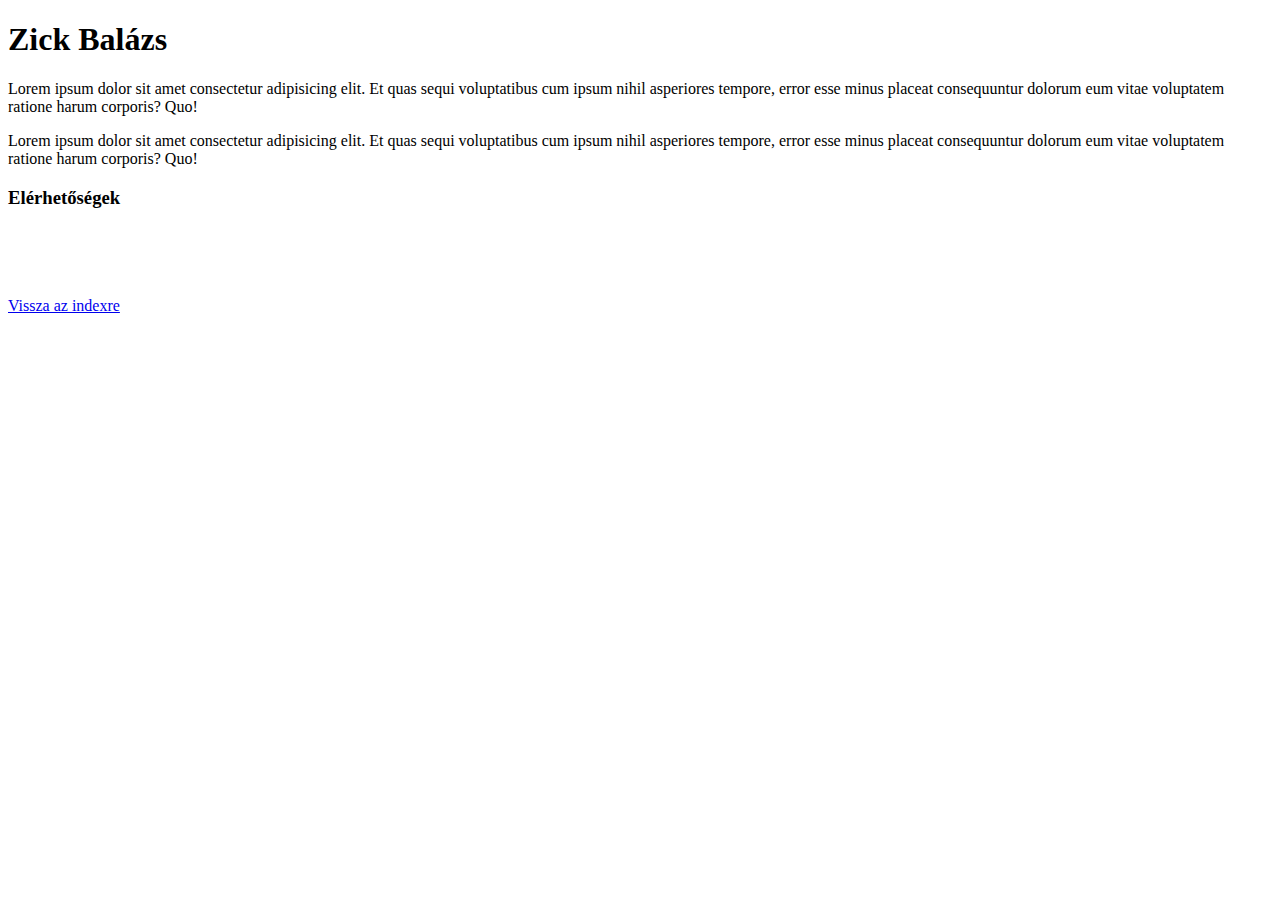
==== balazs.html @ 4fc24ba2 "Linkek" ====
<!DOCTYPE html>
<html lang="en">
<head>
    <meta charset="UTF-8">
    <meta http-equiv="X-UA-Compatible" content="IE=edge">
    <meta name="viewport" content="width=device-width, initial-scale=1.0">
    <link href="https://cdn.jsdelivr.net/npm/bootstrap@5.1.3/dist/css/bootstrap.min.css" rel="stylesheet" integrity="sha384-1BmE4kWBq78iYhFldvKuhfTAU6auU8tT94WrHftjDbrCEXSU1oBoqyl2QvZ6jIW3" crossorigin="anonymous">
    <link rel="stylesheet" href="balazs.css">
    <title>Bemutatkozó oldal - Zick Balázs</title>
</head>
<body>
<div class="container">
    <div class="row">
        <h1>Zick Balázs</h1>
        <p>Lorem ipsum dolor sit amet consectetur adipisicing elit. Et quas sequi voluptatibus cum ipsum nihil asperiores tempore, error esse minus placeat consequuntur dolorum eum vitae voluptatem ratione harum corporis? Quo!</p>
        <p>Lorem ipsum dolor sit amet consectetur adipisicing elit. Et quas sequi voluptatibus cum ipsum nihil asperiores tempore, error esse minus placeat consequuntur dolorum eum vitae voluptatem ratione harum corporis? Quo!</p>
    </div>
    <div class="row">
        <h3>Elérhetőségek</h3>
    </div>
    <div class="row">
        <div class="col-4"><a href="" target="_blank"><img src="img/balazs/discord.png" alt="" id="kepek" class="img-fluid"></a></div>
        <div class="col-4"><a href="https://open.spotify.com/user/o5h49xxl76sel74a5rw8s4sgo" target="_blank"><img src="img/balazs/spotify.png" alt="" id="kepek" class="img-fluid"></a></div>
        <div class="col-4"><a href="https://steamcommunity.com/id/Zickyboii" target="_blank"><img src="img/balazs/steam.png" alt="" id="kepek" class="img-fluid"></a></div>
    </div>
</div>    
<p class="text-center" id="vissza"><a href="index.html" class="text-center" >Vissza az indexre</a></p>
</body>
</html>
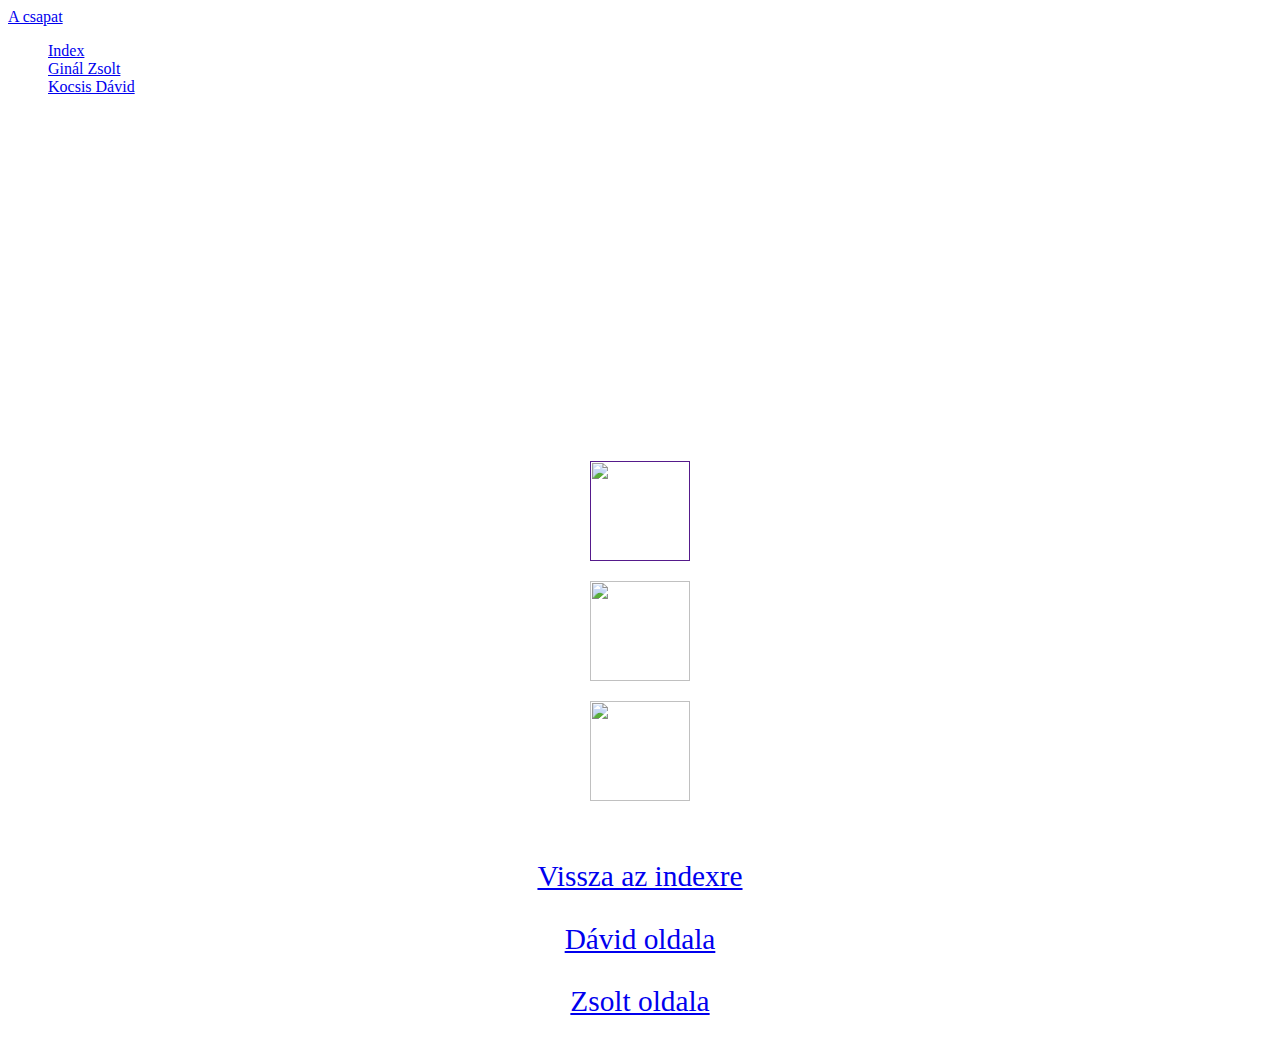
==== commit 40a49f2d: "navbar" ====
--- a/balazs.html
+++ b/balazs.html
@@ -4,26 +4,46 @@
     <meta charset="UTF-8">
     <meta http-equiv="X-UA-Compatible" content="IE=edge">
     <meta name="viewport" content="width=device-width, initial-scale=1.0">
+    <script src="https://code.jquery.com/jquery-2.1.3.min.js"></script>
+    <script src="http://maxcdn.bootstrapcdn.com/bootstrap/3.3.1/js/bootstrap.min.js"></script>
+    <script src="balazs.js"></script>
     <link href="https://cdn.jsdelivr.net/npm/bootstrap@5.1.3/dist/css/bootstrap.min.css" rel="stylesheet" integrity="sha384-1BmE4kWBq78iYhFldvKuhfTAU6auU8tT94WrHftjDbrCEXSU1oBoqyl2QvZ6jIW3" crossorigin="anonymous">
     <link rel="stylesheet" href="balazs.css">
     <title>Bemutatkozó oldal - Zick Balázs</title>
 </head>
-<body>
-<div class="container">
+<body class="bg-dark">
+    <div class="container-fluid">
+        <nav class="navbar navbar-fixed-top navbar-expand-lg navbar-light bg-light">
+          <a class="navbar-brand" href="#">A csapat</a>
+          <ul class="navbar-nav">
+              <li class="nav-item"><a href="index.html" class="nav-link">Index</a></li>
+              <li class="nav-item"><a href="zsolt.html" class="nav-link">Ginál Zsolt</a></li>
+              <li class="nav-item"><a href="david.html" class="nav-link">Kocsis Dávid</a></li>
+          </ul>
+        </nav>
+      </div>
+    <div class="container">
     <div class="row">
         <h1>Zick Balázs</h1>
         <p>Lorem ipsum dolor sit amet consectetur adipisicing elit. Et quas sequi voluptatibus cum ipsum nihil asperiores tempore, error esse minus placeat consequuntur dolorum eum vitae voluptatem ratione harum corporis? Quo!</p>
-        <p>Lorem ipsum dolor sit amet consectetur adipisicing elit. Et quas sequi voluptatibus cum ipsum nihil asperiores tempore, error esse minus placeat consequuntur dolorum eum vitae voluptatem ratione harum corporis? Quo!</p>
+        <p>Lorem ipsum dolor, sit amet consectetur adipisicing elit. Suscipit tempora quod libero commodi, impedit consectetur nulla voluptatem, adipisci repellat, in est illum consequuntur! Animi tempora aperiam asperiores sed voluptate eaque.
+        Inventore, itaque? Veniam cum consequuntur nulla excepturi. Id, minima accusantium. Temporibus saepe obcaecati culpa, assumenda maiores nisi rem quo dicta, quas perferendis consectetur error dolore neque quasi labore vitae odio!
+        Veniam, aperiam ducimus! Laudantium ex consectetur nemo repudiandae, ullam possimus facere incidunt non ducimus debitis, quo atque porro quos minus quis numquam ut dignissimos voluptate. Eveniet ducimus soluta sit alias!
+        Itaque sint illo ut quis provident praesentium nemo fugiat sit at. Voluptatum voluptatem numquam ullam fugit hic eius nobis iure, sit ipsam. Eum dolor consequuntur molestias vel quam, commodi magnam?
+        Quidem laboriosam earum excepturi! Quod deleniti at consequuntur temporibus facilis! Cumque, fugit. Officia rem incidunt repudiandae facere facilis porro dignissimos harum sunt provident? Odio quidem animi excepturi. Perspiciatis, eaque incidunt.
+        Officia, id autem sequi eum ratione delectus deserunt aperiam tenetur laboriosam doloribus magni beatae quae culpa rem eaque repellat totam obcaecati minus eveniet voluptate asperiores vero soluta. Obcaecati, exercitationem deserunt.</p>
     </div>
     <div class="row">
         <h3>Elérhetőségek</h3>
     </div>
-    <div class="row">
-        <div class="col-4"><a href="" target="_blank"><img src="img/balazs/discord.png" alt="" id="kepek" class="img-fluid"></a></div>
-        <div class="col-4"><a href="https://open.spotify.com/user/o5h49xxl76sel74a5rw8s4sgo" target="_blank"><img src="img/balazs/spotify.png" alt="" id="kepek" class="img-fluid"></a></div>
-        <div class="col-4"><a href="https://steamcommunity.com/id/Zickyboii" target="_blank"><img src="img/balazs/steam.png" alt="" id="kepek" class="img-fluid"></a></div>
+    <div class="row mx-auto my-auto paddolj bg-secondary w-75">
+        <div class="col-4"><p><a href="" onclick="func()" target="_blank"><img src="img/balazs/discord.png" alt="" id="kepek" class="img-fluid"></a></p></div>
+        <div class="col-4"><p><a href="https://open.spotify.com/user/o5h49xxl76sel74a5rw8s4sgo" target="_blank"><img src="img/balazs/spotify.png" alt="" id="kepek" class="img-fluid"></a></p></div>
+        <div class="col-4"><p><a href="https://steamcommunity.com/id/Zickyboii" target="_blank"><img src="img/balazs/steam.png" alt="" id="kepek" class="img-fluid"></a></p></div>
     </div>
 </div>    
 <p class="text-center" id="vissza"><a href="index.html" class="text-center" >Vissza az indexre</a></p>
+<p class="text-center" id="vissza"><a href="david.html" class="text-center" >Dávid oldala</a></p>
+<p class="text-center" id="vissza"><a href="zsolt.html" class="text-center" >Zsolt oldala</a></p>
 </body>
 </html>--- a/balazs.css
+++ b/balazs.css
@@ -0,0 +1,24 @@
+body{
+    color: #fff;
+}
+#kepek{
+    width: 100px;
+    height: 100px;
+}
+h1{
+    text-align: center;
+    margin-bottom: 25px;
+}
+h3{
+    text-align: center;
+}
+p{
+    text-align: center;
+}
+#vissza{
+    font-size: 22pt;
+    text-align: center;
+}
+.paddolj{
+    padding: 10px;
+}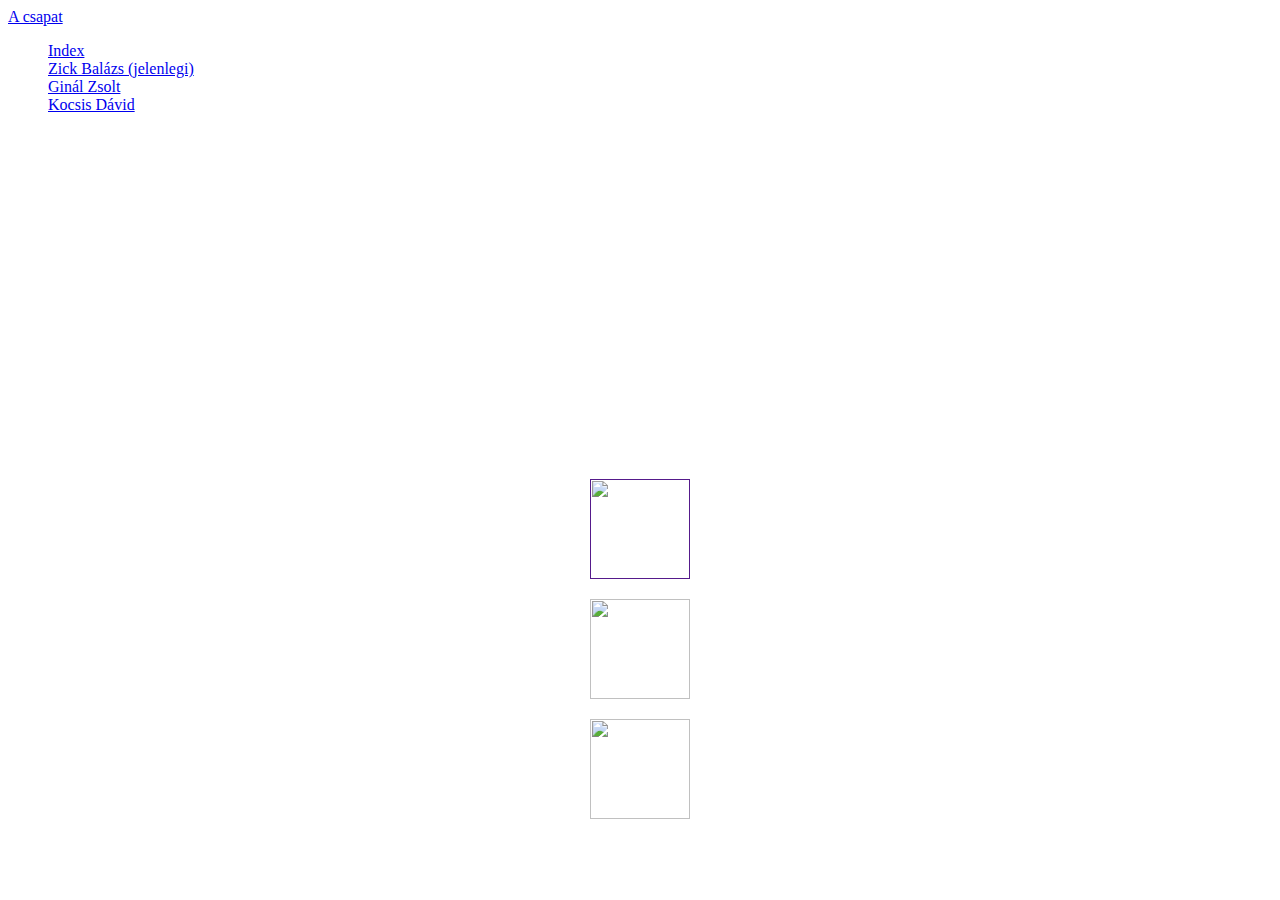
==== commit 13eceddf: "html" ====
--- a/balazs.html
+++ b/balazs.html
@@ -17,6 +17,7 @@
           <a class="navbar-brand" href="#">A csapat</a>
           <ul class="navbar-nav">
               <li class="nav-item"><a href="index.html" class="nav-link">Index</a></li>
+              <li class="nav-item active"><a href="#" class="nav-link">Zick Balázs <span>(jelenlegi)</span></a></li>
               <li class="nav-item"><a href="zsolt.html" class="nav-link">Ginál Zsolt</a></li>
               <li class="nav-item"><a href="david.html" class="nav-link">Kocsis Dávid</a></li>
           </ul>
@@ -36,14 +37,15 @@
     <div class="row">
         <h3>Elérhetőségek</h3>
     </div>
-    <div class="row mx-auto my-auto paddolj bg-secondary w-75">
+    <div class="row mx-auto my-auto paddolj bg-secondary w-50">
         <div class="col-4"><p><a href="" onclick="func()" target="_blank"><img src="img/balazs/discord.png" alt="" id="kepek" class="img-fluid"></a></p></div>
         <div class="col-4"><p><a href="https://open.spotify.com/user/o5h49xxl76sel74a5rw8s4sgo" target="_blank"><img src="img/balazs/spotify.png" alt="" id="kepek" class="img-fluid"></a></p></div>
         <div class="col-4"><p><a href="https://steamcommunity.com/id/Zickyboii" target="_blank"><img src="img/balazs/steam.png" alt="" id="kepek" class="img-fluid"></a></p></div>
+    </div>    
+    <div class="container fixed-bottom">
+        <footer>
+            <p>&copy; Zick Balázs 2021</p>
+        </footer>
     </div>
-</div>    
-<p class="text-center" id="vissza"><a href="index.html" class="text-center" >Vissza az indexre</a></p>
-<p class="text-center" id="vissza"><a href="david.html" class="text-center" >Dávid oldala</a></p>
-<p class="text-center" id="vissza"><a href="zsolt.html" class="text-center" >Zsolt oldala</a></p>
 </body>
 </html>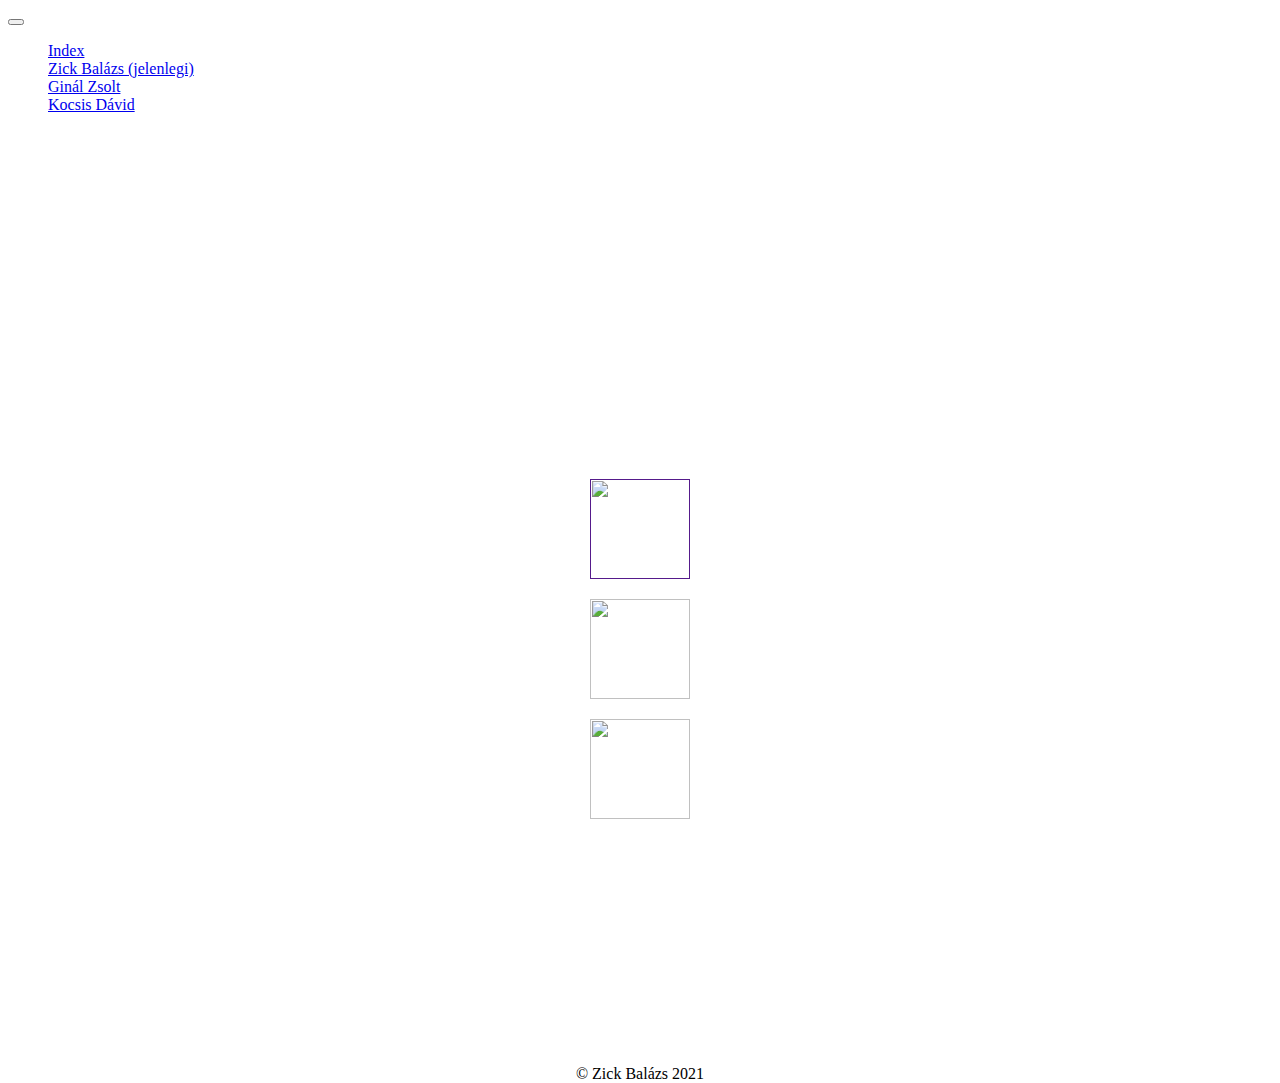
==== commit 6e8ae6fc: "Reszponzív (index, balazs)" ====
--- a/balazs.html
+++ b/balazs.html
@@ -4,8 +4,9 @@
     <meta charset="UTF-8">
     <meta http-equiv="X-UA-Compatible" content="IE=edge">
     <meta name="viewport" content="width=device-width, initial-scale=1.0">
-    <script src="https://code.jquery.com/jquery-2.1.3.min.js"></script>
-    <script src="http://maxcdn.bootstrapcdn.com/bootstrap/3.3.1/js/bootstrap.min.js"></script>
+    <script src="https://code.jquery.com/jquery-3.2.1.slim.min.js" integrity="sha384-KJ3o2DKtIkvYIK3UENzmM7KCkRr/rE9/Qpg6aAZGJwFDMVNA/GpGFF93hXpG5KkN" crossorigin="anonymous"></script>
+    <script src="https://cdnjs.cloudflare.com/ajax/libs/popper.js/1.12.9/umd/popper.min.js" integrity="sha384-ApNbgh9B+Y1QKtv3Rn7W3mgPxhU9K/ScQsAP7hUibX39j7fakFPskvXusvfa0b4Q" crossorigin="anonymous"></script>
+    <script src="https://maxcdn.bootstrapcdn.com/bootstrap/4.0.0/js/bootstrap.min.js" integrity="sha384-JZR6Spejh4U02d8jOt6vLEHfe/JQGiRRSQQxSfFWpi1MquVdAyjUar5+76PVCmYl" crossorigin="anonymous"></script>
     <script src="balazs.js"></script>
     <link href="https://cdn.jsdelivr.net/npm/bootstrap@5.1.3/dist/css/bootstrap.min.css" rel="stylesheet" integrity="sha384-1BmE4kWBq78iYhFldvKuhfTAU6auU8tT94WrHftjDbrCEXSU1oBoqyl2QvZ6jIW3" crossorigin="anonymous">
     <link rel="stylesheet" href="balazs.css">
@@ -13,14 +14,16 @@
 </head>
 <body class="bg-dark">
     <div class="container-fluid">
-        <nav class="navbar navbar-fixed-top navbar-expand-lg navbar-light bg-light">
-          <a class="navbar-brand" href="#">A csapat</a>
-          <ul class="navbar-nav">
-              <li class="nav-item"><a href="index.html" class="nav-link">Index</a></li>
-              <li class="nav-item active"><a href="#" class="nav-link">Zick Balázs <span>(jelenlegi)</span></a></li>
-              <li class="nav-item"><a href="zsolt.html" class="nav-link">Ginál Zsolt</a></li>
-              <li class="nav-item"><a href="david.html" class="nav-link">Kocsis Dávid</a></li>
-          </ul>
+        <nav class="navbar navbar-expand-lg navbar-light bg-light rounded">
+          <button class="navbar-toggler" type="button" data-toggle="collapse" data-target="#tar"><span class="navbar-toggler-icon"></span></button>
+          <div class="collapse navbar-collapse" id="tar">
+            <ul class="navbar-nav">
+                <li class="nav-item"><a href="index.html" class="nav-link">Index</a></li>
+                <li class="nav-item active"><a href="#" class="nav-link">Zick Balázs <span>(jelenlegi)</span></a></li>
+                <li class="nav-item"><a href="zsolt.html" class="nav-link">Ginál Zsolt</a></li>
+                <li class="nav-item"><a href="david.html" class="nav-link">Kocsis Dávid</a></li>
+            </ul>
+          </div>
         </nav>
       </div>
     <div class="container">
@@ -38,11 +41,11 @@
         <h3>Elérhetőségek</h3>
     </div>
     <div class="row mx-auto my-auto paddolj bg-secondary w-50">
-        <div class="col-4"><p><a href="" onclick="func()" target="_blank"><img src="img/balazs/discord.png" alt="" id="kepek" class="img-fluid"></a></p></div>
-        <div class="col-4"><p><a href="https://open.spotify.com/user/o5h49xxl76sel74a5rw8s4sgo" target="_blank"><img src="img/balazs/spotify.png" alt="" id="kepek" class="img-fluid"></a></p></div>
-        <div class="col-4"><p><a href="https://steamcommunity.com/id/Zickyboii" target="_blank"><img src="img/balazs/steam.png" alt="" id="kepek" class="img-fluid"></a></p></div>
+        <div class="col-md-4 col-sm-12"><p><a href="" id="dc"><img src="img/balazs/discord.png" alt="" id="kepek" class="img-fluid"></a></p></div>
+        <div class="col-md-4 col-sm-12"><p><a href="https://open.spotify.com/user/o5h49xxl76sel74a5rw8s4sgo" target="_blank"><img src="img/balazs/spotify.png" alt="" id="kepek" class="img-fluid"></a></p></div>
+        <div class="col-md-4 col-sm-12"><p><a href="https://steamcommunity.com/id/Zickyboii" target="_blank"><img src="img/balazs/steam.png" alt="" id="kepek" class="img-fluid"></a></p></div>
     </div>    
-    <div class="container fixed-bottom">
+    <div class="container-fluid">
         <footer>
             <p>&copy; Zick Balázs 2021</p>
         </footer>
--- a/balazs.css
+++ b/balazs.css
@@ -21,4 +21,14 @@
 }
 .paddolj{
     padding: 10px;
+}
+nav{
+    width:200%;
+}
+footer{
+    color: #000;
+    background-color:#fff;
+    border-radius: 15px;
+    position: relative;
+    bottom:-200px;
 }